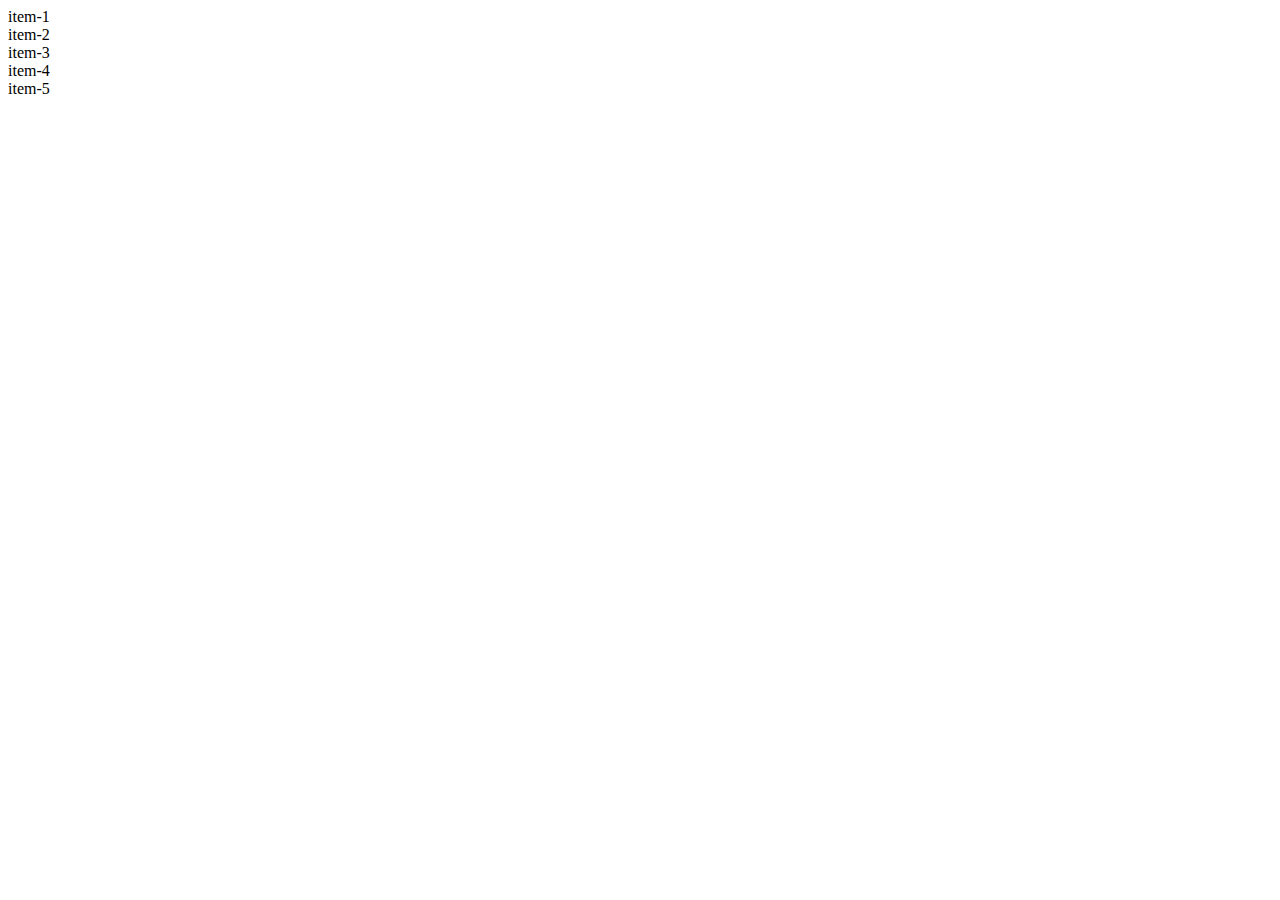
==== week 8/index.html @ 5bffecf3 "add week 8 directory" ====
<!DOCTYPE html>
<html lang="en">
<head>
  <meta charset="UTF-8">
  <meta name="viewport" content="width=device-width, initial-scale=1.0">
  <meta http-equiv="X-UA-Compatible" content="ie=edge">
  <title>Document</title>
</head>
<body>
  
  <main> 
    <div class="itme item-1">item-1</div>
    <div class="itme item-2">item-2</div>
    <div class="itme item-3">item-3</div>
    <div class="itme item-4">item-4</div>
    <div class="itme item-5">item-5</div>
  </main>
</body>
</html>
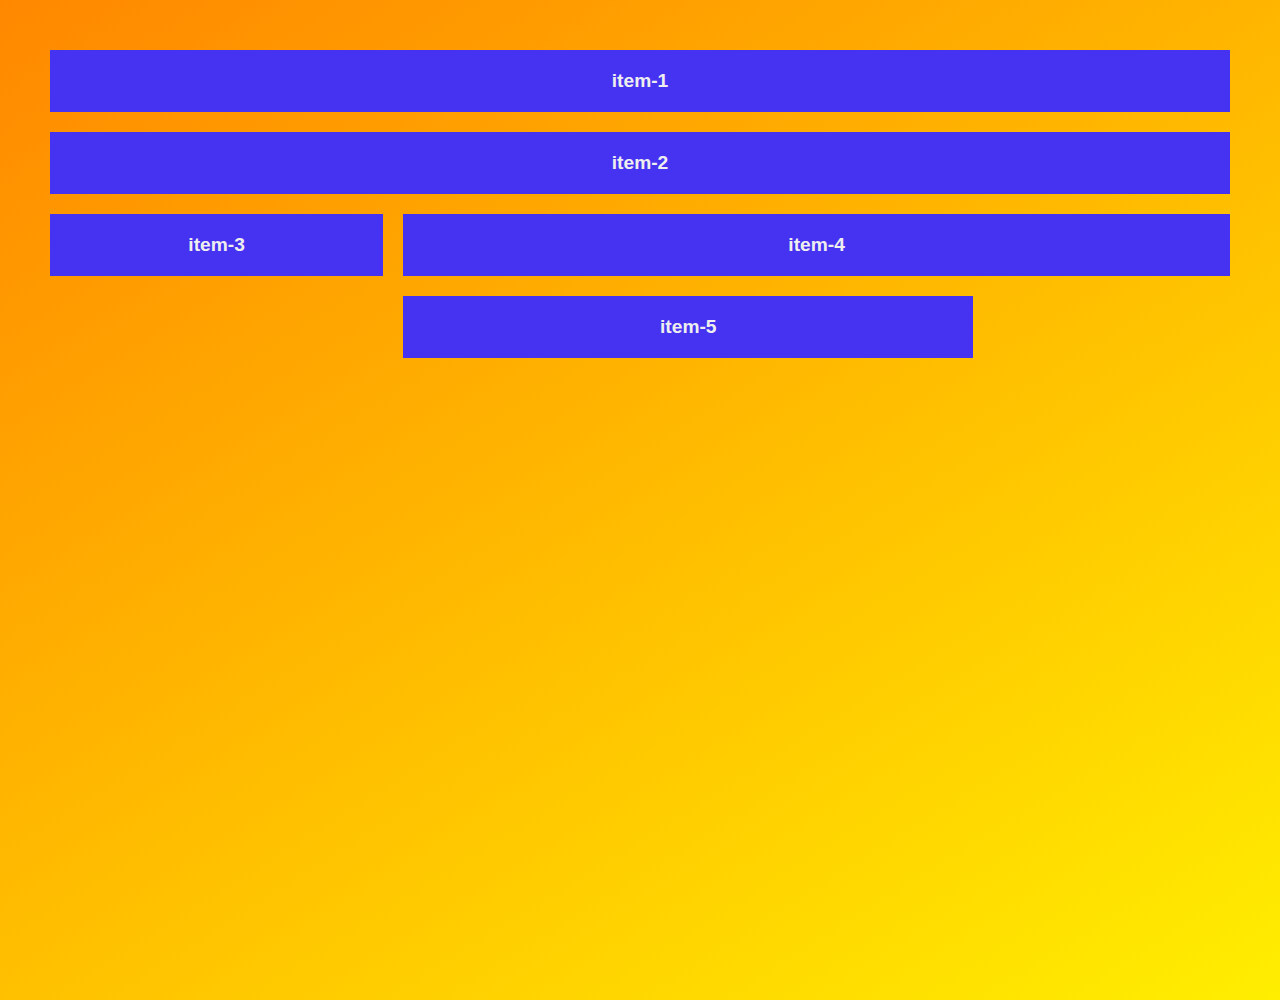
==== commit 50262b54: "add jQuery files" ====
--- a/week 8/index.html
+++ b/week 8/index.html
@@ -1,19 +1,33 @@
 <!DOCTYPE html>
 <html lang="en">
-<head>
-  <meta charset="UTF-8">
-  <meta name="viewport" content="width=device-width, initial-scale=1.0">
-  <meta http-equiv="X-UA-Compatible" content="ie=edge">
-  <title>Document</title>
-</head>
-<body>
-  
-  <main> 
-    <div class="itme item-1">item-1</div>
-    <div class="itme item-2">item-2</div>
-    <div class="itme item-3">item-3</div>
-    <div class="itme item-4">item-4</div>
-    <div class="itme item-5">item-5</div>
-  </main>
-</body>
-</html>+  <head>
+    <meta charset="UTF-8" />
+    <meta name="viewport" content="width=device-width, initial-scale=1.0" />
+    <meta http-equiv="X-UA-Compatible" content="ie=edge" />
+
+    <link rel="stylesheet" href="css/variables.css" />
+    <link rel="stylesheet" href="css/resets.css" />
+    <link rel="stylesheet" href="css/grid.css" />
+    <link rel="stylesheet" href="css/main.css" />
+
+    <link
+      rel="stylesheet"
+      href="https://cdnjs.cloudflare.com/ajax/libs/font-awesome/5.11.2/css/all.min.css"
+    />
+    <title>Week 7 - CSS Grid / Into to JavaScript</title>
+  </head>
+  <body>
+    <main class="grid-container">
+
+
+        <div class="item item-1">item-1</div>
+        <div class="item item-2">item-2</div>
+        <div class="item item-3">item-3</div>
+        <div class="item item-4">item-4</div>
+        <div class="item item-5">item-5</div>
+
+
+
+    </main>
+  </body>
+</html>
--- a/week 8/css/variables.css
+++ b/week 8/css/variables.css
@@ -0,0 +1,55 @@
+/* ///////////////////////////////// */
+/* ////////// Variables //////////// */
+/* ///////////////////////////////// */
+
+:root {
+
+  /* ///// Main Colors ///// */
+
+  --blue: rgb(70, 50, 241);
+  --purple: rgb(80, 9, 138);
+  --orange: rgb(255, 136, 0);
+  --yellow: rgb(255, 238, 0);
+ 
+  /* Main Primary color */
+  
+--red-primary-0: rgba(252, 36, 47,1);	
+--red-primary-1: rgba(253,174,178,1);
+--red-primary-2: rgba(252, 95,103,1);
+--red-primary-3: rgba(252,  0, 13,1);
+--red-primary-4: rgba(202,  0, 10,1);
+
+/* Main Secondary color (1) */
+
+--orange-secondary-1-0: rgba(255,131, 36,1);	
+--orange-secondary-1-1: rgba(255,210,175,1); 
+--orange-secondary-1-2: rgba(255,165, 96,1); 
+--orange-secondary-1-3: rgba(255,111,  0,1); 
+--orange-secondary-1-4: rgba(206, 89,  0,1);
+
+/* Main Secondary color (2) */
+
+--aqua-secondary-2-0:rgba(27,193,181,1) ;
+--aqua-secondary-2-1:rgba(151,219,214,1);
+--aqua-secondary-2-2:rgba(75,197,188,1);
+--aqua-secondary-2-3:rgb(4, 179, 167);
+--aqua-secondary-2-4:rgba(0,127,117,1);
+
+/* Main Complementary color */
+
+--green-complement-0: rgba(50,226, 32,1) ;
+--green-complement-1: rgba(171,238,164,1);
+--green-complement-2: rgba(100,228, 86,1);
+--green-complement-3: rgba(21,219,0,1);
+--green-complement-4: rgba(16,169, 0,1);
+
+  /* //// borders ///// */
+
+  --sm-border-black: 1px solid #333;
+  --md-border-black: 5px solid #333;
+  --lg-border-black: 10px solid #333;
+  --xl-border-black: 15px solid #333;
+  
+  /* ///////// default box-shadow ////////// */
+  --shadow: 1px 1px 8px 1px rgba(112, 112, 112, 0.76);
+}
--- a/week 8/css/resets.css
+++ b/week 8/css/resets.css
@@ -0,0 +1,28 @@
+/* /////////////////////// */
+/* /////// Resets //////// */
+/* /////////////////////// */
+
+html {
+  box-sizing: border-box;
+  text-align: center;
+}
+*,
+*:before,
+*:after {
+  box-sizing: inherit;
+}
+
+body {
+  margin: 50px;
+  background: linear-gradient(328deg, var(--yellow), var(--orange));
+  height: 100vh;
+}
+
+ul {
+  list-style: none;
+}
+
+a {
+  text-decoration: none;
+  color: #333;
+}
--- a/week 8/css/grid.css
+++ b/week 8/css/grid.css
@@ -0,0 +1,58 @@
+div.item {
+  background: var(--blue);
+  padding: 20px;
+  font-size: 1.2em;
+  font-weight: 900;
+  color: #eee;
+  font-family: "Segoe UI", Tahoma, Geneva, Verdana, sans-serif;
+}
+
+.grid-container {
+  display: grid;
+  gap: 20px;
+  grid-template-areas:
+    "header"
+    "banner"
+    "main"
+    "sidebar"
+    "footer";
+}
+
+@media screen and (min-width: 650px) {
+  .grid-container {
+    grid-template-areas:
+      "header header header "
+      "banner banner banner"
+      "sidebar main main"
+      "footer footer footer";
+  }
+  .item-1 {
+    grid-area: header;
+  }
+
+  .item-2 {
+    grid-area: banner;
+  }
+
+  .item-3 {
+    grid-area: sidebar;
+  }
+
+  .item-4 {
+    grid-area: main;
+  }
+
+  .item-5 {
+    grid-area: footer;
+  }
+}
+
+@media screen and (min-width: 900px) {
+  .grid-container {
+    grid-template-areas:
+      "header header header header"
+      "banner banner banner banner"
+      "sidebar main main main"
+      ". footer footer .";
+  }
+}
--- a/week 8/css/main.css
+++ b/week 8/css/main.css
@@ -0,0 +1,44 @@
+.grid-container div.header {
+  background-image: url("https://picsum.photos/id/112/1300/200");
+  background-repeat: no-repeat;
+  background-size: cover;
+  background-position: center;
+}
+
+.content {
+
+}
+
+.grid-container div.sidebar #ad-photo {
+  background-image: url("https://picsum.photos/200/200");
+  background-repeat: no-repeat;
+  background-size: cover;
+  background-position: center;
+  height: 200px;
+}
+
+.footer {
+
+}
+.social{
+  text-align: center;
+}
+.icon {
+  padding: 0 20px;
+}
+.item-5, .item-6, .item-7 {
+
+}
+
+
+
+
+.item-5{
+
+}
+.center-content {
+}
+.item-6 {
+}
+.item-7 {
+}
